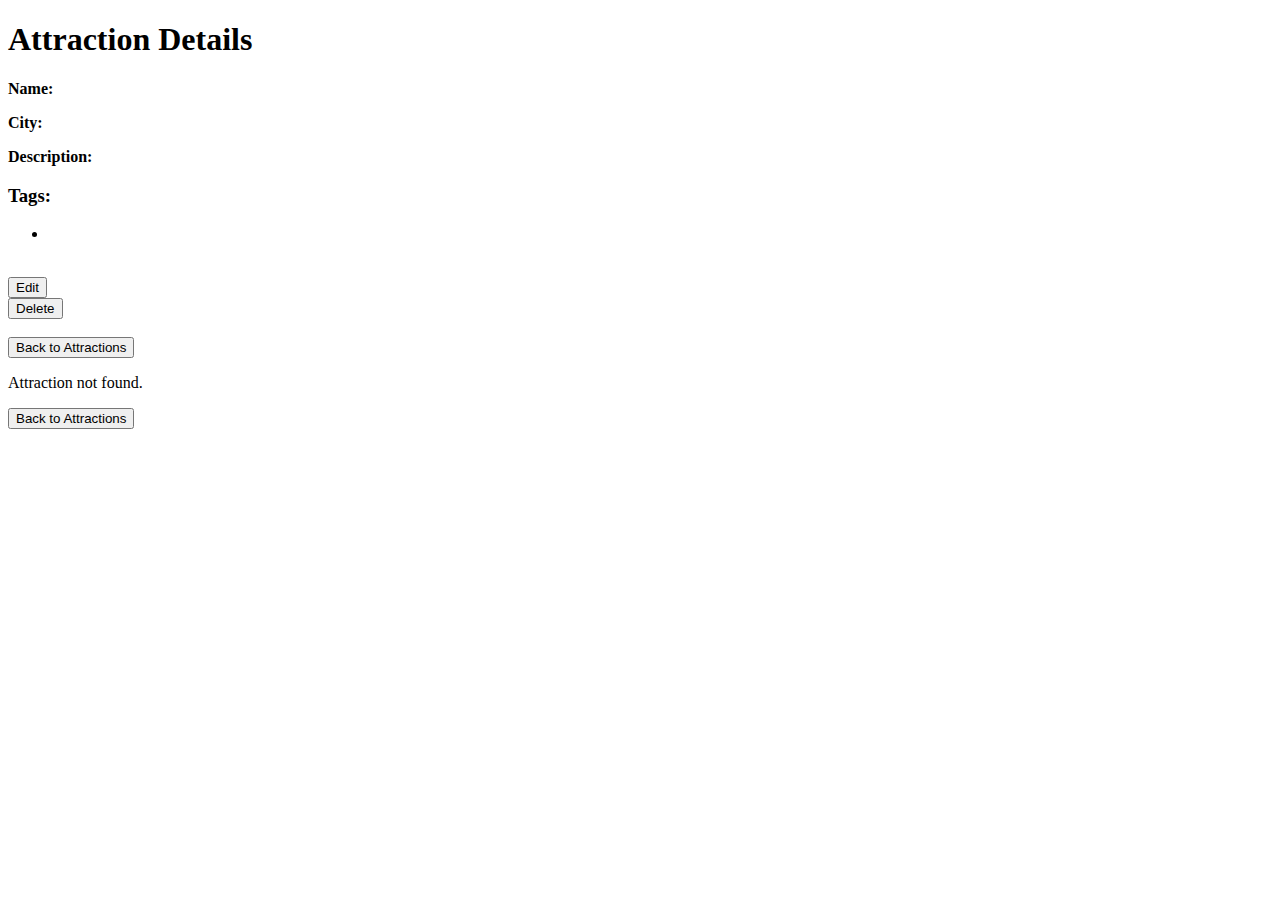
==== src/main/resources/templates/attraction-details.html @ fc382401 "Added attraction-details html, to display details of specific attraction" ====
<!DOCTYPE html>
<html lang="en" xmlns:th="http://www.thymeleaf.org">
<head>
  <meta charset="UTF-8">
  <title>Attraction Details</title>
</head>
<body>

<h1>Attraction Details</h1>

<div th:if="${attraction}">
  <p><strong>Name:</strong> <span th:text="${attraction.name}"></span></p>
  <p><strong>City:</strong> <span th:text="${attraction.city}"></span></p>
  <p><strong>Description:</strong> <span th:text="${attraction.description}"></span></p>

  <!-- Display Attraction Tags -->
  <h3>Tags:</h3>
  <ul>
    <li th:each="tag : ${attraction.tagList}" th:text="${tag}"></li>
  </ul>


  <img th:src="@{'/images/' + ${#strings.toLowerCase(#strings.replace(attraction.name, ' ', '-'))} + '.jpg'}"
       th:alt="${attraction.name}"
       onerror="this.onerror=null; this.src='/images/default.jpg';" />

  <br>

  <!-- Edit Attraction Button -->
  <a th:href="@{/attractions/{name}/edit(name=${attraction.name})}">
    <button>Edit</button>
  </a>

  <!-- Delete Attraction Button with Confirmation -->
  <form th:action="@{/attractions/delete/{name}(name=${attraction.name})}" method="post"
        onsubmit="return confirm('Are you sure you want to delete this attraction?');">
    <button type="submit">Delete</button>
  </form>

  <br>

  <!-- Back to Attractions Button -->
  <a th:href="@{/attractions}">
    <button>Back to Attractions</button>
  </a>
</div>

<!-- Error Message If No Attraction Found -->
<div th:unless="${attraction}">
  <p>Attraction not found.</p>
  <a th:href="@{/attractions}">
    <button>Back to Attractions</button>
  </a>
</div>

</body>
</html>
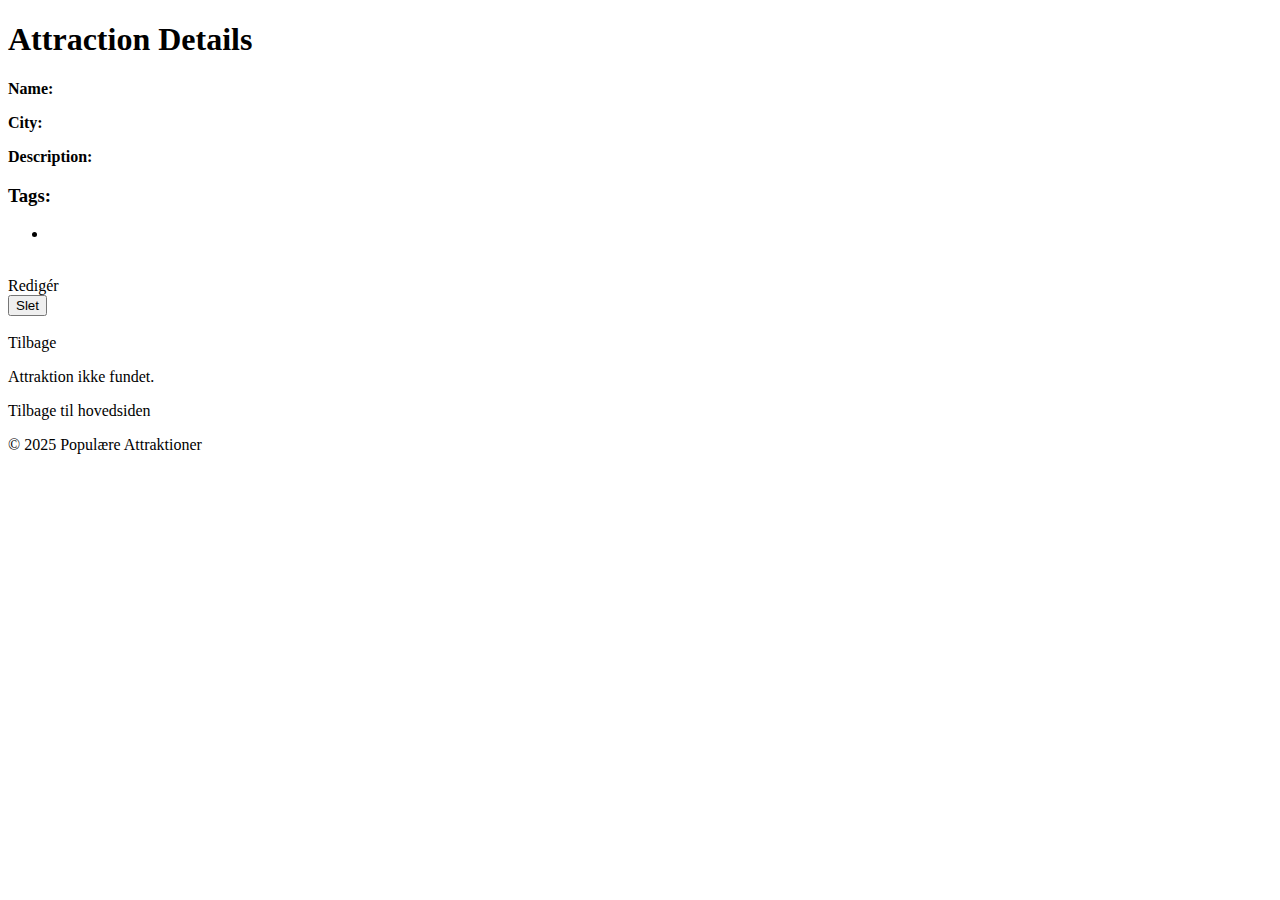
==== commit ea5aabc1: "Merge remote-tracking branch 'origin/main'" ====
--- a/src/main/resources/templates/attraction-details.html
+++ b/src/main/resources/templates/attraction-details.html
@@ -1,57 +1,59 @@
 <!DOCTYPE html>
 <html lang="en" xmlns:th="http://www.thymeleaf.org">
 <head>
-  <meta charset="UTF-8">
-  <title>Attraction Details</title>
+    <meta charset="UTF-8">
+    <title>Populære attraktioner</title>
+    <link th:href="@{/attraction-details.css}" rel="stylesheet">
 </head>
 <body>
 
-<h1>Attraction Details</h1>
+<header>
+    <h1>Attraction Details</h1>
+</header>
 
-<div th:if="${attraction}">
-  <p><strong>Name:</strong> <span th:text="${attraction.name}"></span></p>
-  <p><strong>City:</strong> <span th:text="${attraction.city}"></span></p>
-  <p><strong>Description:</strong> <span th:text="${attraction.description}"></span></p>
+<div class="container">
+    <div th:if="${attraction}">
+        <p><strong>Name:</strong> <span th:text="${attraction.name}"></span></p>
+        <p><strong>City:</strong> <span th:text="${attraction.city}"></span></p>
+        <p><strong>Description:</strong> <span th:text="${attraction.description}"></span></p>
 
-  <!-- Display Attraction Tags -->
-  <h3>Tags:</h3>
-  <ul>
-    <li th:each="tag : ${attraction.tagList}" th:text="${tag}"></li>
-  </ul>
+        <!-- Display Attraction Tags -->
+        <h3>Tags:</h3>
+        <ul>
+            <li th:each="tag : ${attraction.tagList}" th:text="${tag}"></li>
+        </ul>
 
+        <!-- Attraction Image -->
+        <img th:src="@{'/images/' + ${#strings.toLowerCase(#strings.replace(attraction.name, ' ', '-'))} + '.jpg'}"
+             th:alt="${attraction.name}"
+             onerror="this.onerror=null; this.src='/images/default.jpg';"/>
 
-  <img th:src="@{'/images/' + ${#strings.toLowerCase(#strings.replace(attraction.name, ' ', '-'))} + '.jpg'}"
-       th:alt="${attraction.name}"
-       onerror="this.onerror=null; this.src='/images/default.jpg';" />
+        <br>
 
-  <br>
+        <!-- Buttons -->
+        <a th:href="@{/attractions/{name}/edit(name=${attraction.name})}" class="btn">Redigér</a>
 
-  <!-- Edit Attraction Button -->
-  <a th:href="@{/attractions/{name}/edit(name=${attraction.name})}">
-    <button>Edit</button>
-  </a>
+        <form th:action="@{/attractions/delete/{name}(name=${attraction.name})}" method="post"
+              onsubmit="return confirm('Er du sikker på at du vil slette denne attraktion?');">
+            <button type="submit" class="btn btn-delete">Slet</button>
+        </form>
 
-  <!-- Delete Attraction Button with Confirmation -->
-  <form th:action="@{/attractions/delete/{name}(name=${attraction.name})}" method="post"
-        onsubmit="return confirm('Are you sure you want to delete this attraction?');">
-    <button type="submit">Delete</button>
-  </form>
+        <br>
 
-  <br>
+        <!-- Back to Attractions Button -->
+        <a th:href="@{/#attractions}" class="btn-large">Tilbage</a>
+    </div>
 
-  <!-- Back to Attractions Button -->
-  <a th:href="@{/attractions}">
-    <button>Back to Attractions</button>
-  </a>
+    <!-- Error Message If No Attraction Found -->
+    <div th:unless="${attraction}">
+        <p>Attraktion ikke fundet.</p>
+        <a th:href="@{/#attractions}" class="btn-large">Tilbage til hovedsiden</a>
+    </div>
 </div>
 
-<!-- Error Message If No Attraction Found -->
-<div th:unless="${attraction}">
-  <p>Attraction not found.</p>
-  <a th:href="@{/attractions}">
-    <button>Back to Attractions</button>
-  </a>
-</div>
+<footer>
+    <p>&copy; 2025 Populære Attraktioner</p>
+</footer>
 
 </body>
-</html>+</html>
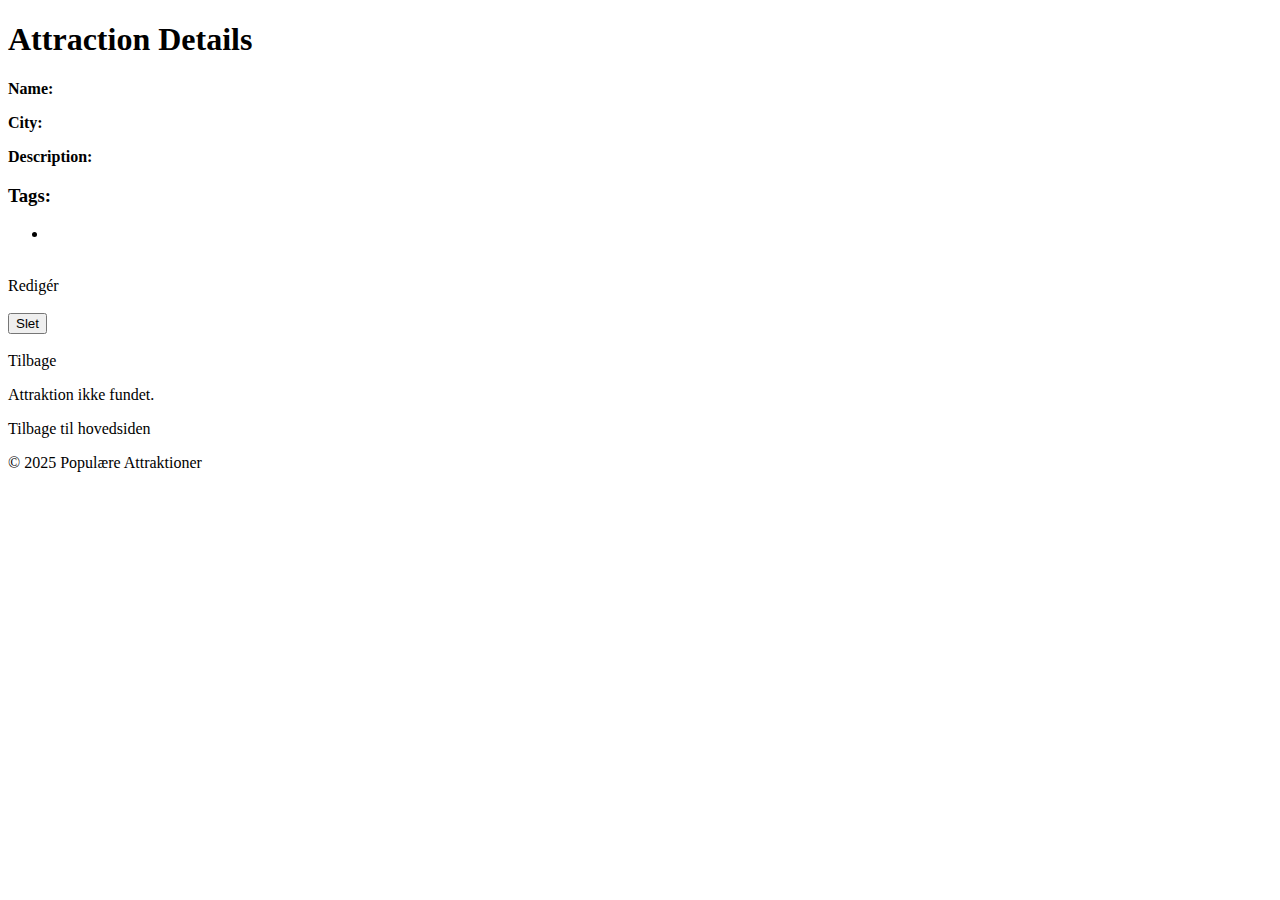
==== commit c5af6b96: "Merge remote-tracking branch 'origin/main'" ====
--- a/src/main/resources/templates/attraction-details.html
+++ b/src/main/resources/templates/attraction-details.html
@@ -33,6 +33,9 @@
         <!-- Buttons -->
         <a th:href="@{/attractions/{name}/edit(name=${attraction.name})}" class="btn">Redigér</a>
 
+        <br>
+        <br>
+
         <form th:action="@{/attractions/delete/{name}(name=${attraction.name})}" method="post"
               onsubmit="return confirm('Er du sikker på at du vil slette denne attraktion?');">
             <button type="submit" class="btn btn-delete">Slet</button>
